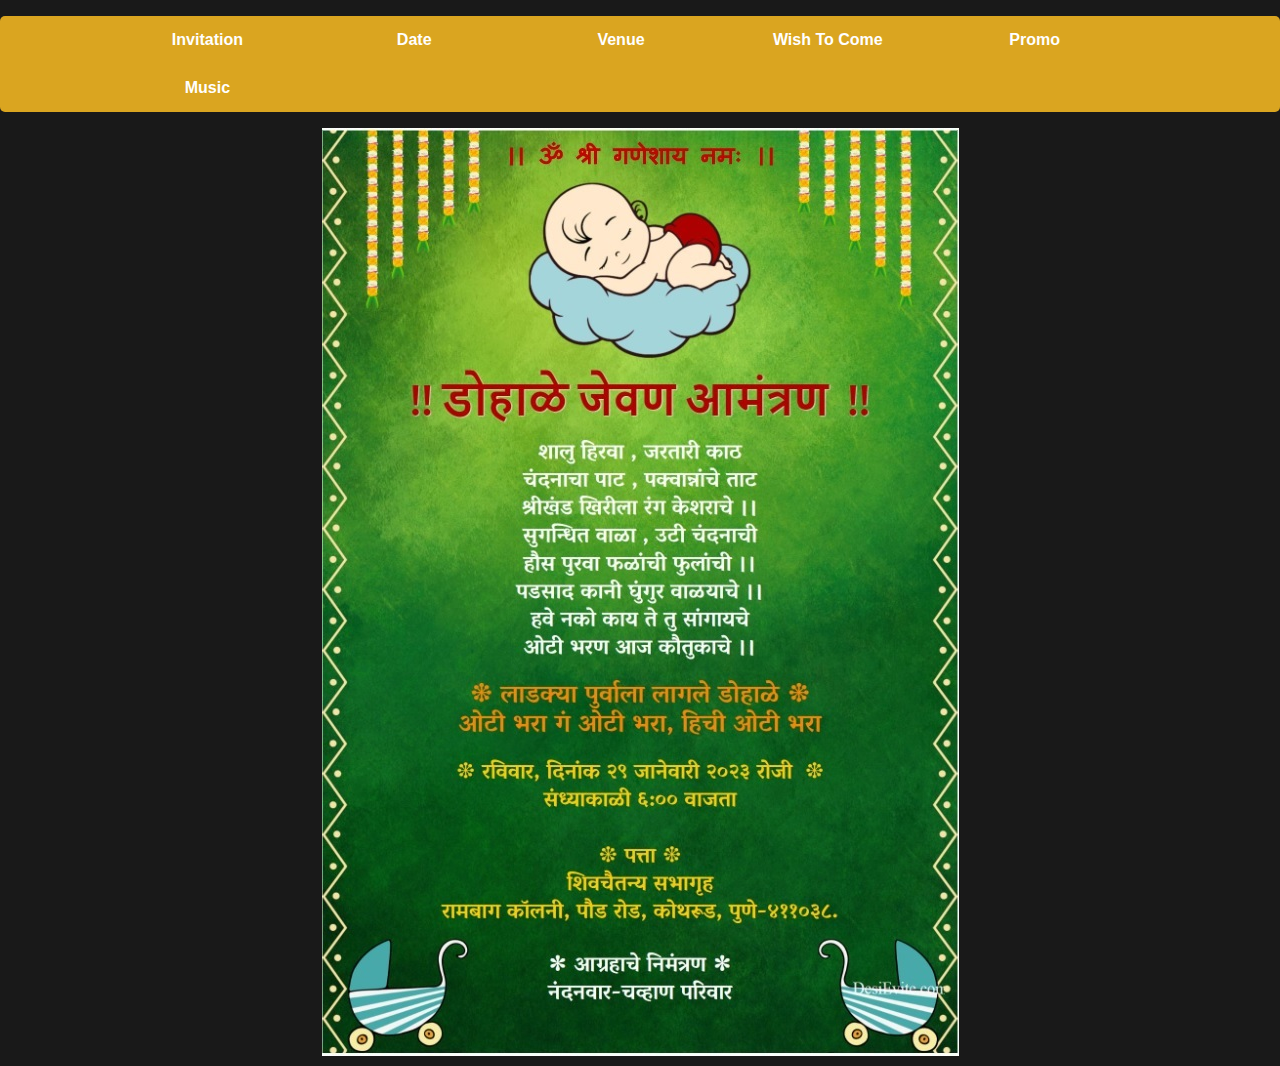
==== index.html @ 2331fc0e "Publish version: Initial draft to be tested." ====
<!DOCTYPE html>
<html lang="en">

<head>
    <meta charset="UTF-8" />
    <title>Purva Dohale</title>
    <!-- <meta name="viewport" content="width=device-width, user-scalable=no, minimum-scale=1.0, maximum-scale=1.0">
    <meta name="apple-mobile-web-app-capable" content="yes">
    <meta name="apple-mobile-web-app-status-bar-style" content="black"> -->
    <meta name="viewport" content="width=device-width, initial-scale=1.0">
    <meta http-equiv="X-UA-Compatible" content="ie=edge">
    <style type="text/css">
        body {
            background: rgba(0, 0, 0, 0.9);
            padding: 0;
            margin: 0;
            overflow: scroll;
            text-align: center;
            color: white;
        }

        .navbar {
            background-color: goldenrod;
            border-radius: 5px;
            padding-left: 5%;
            padding-right: 5%;
        }

        .navbar ul {
            overflow: auto;
        }

        .navbar li {
            float: left;
            list-style: none;
            margin: 15px 20px;
            width: 15%;
            font-weight: bold;
            font-family: Verdana, Geneva, Tahoma, sans-serif;
            font-size: medium;
        }

        .navbar li a {
            text-decoration: none;
            color: white;
        }

        .navbar li a:hover {
            color: white;
            background-color: black;
            padding-top: 15px;
            padding-bottom: 15px;
            padding-left: 10px;
            padding-right: 10px;
            border-radius: 0px;
        }

        .addr {
            font-family: 'Courier New', Courier, monospace;
            font-size: large;
            font-weight: normal;
            color: yellow;
            margin-top: 10px;
            margin-bottom: 20px;
        }

        div.tym {
            margin-left: 35%;
            margin-right: 35%;
        }

        div.tym>h1 {
            font-family: 'Times New Roman', Times, serif;
            font-size: xx-large;
            font-weight: normal;
            color: hotpink;
        }

        div.tym>h2 {
            font-family: 'Times New Roman', Times, serif;
            font-size: x-large;
            font-weight: normal;
            color: hotpink;
        }

        div.tym>h3 {
            font-family: 'Times New Roman', Times, serif;
            font-size: large;
            font-weight: normal;
            color: hotpink;
        }

        #idImgInvite {
            width: 600;
            height: 800; 
        }

        #idMap {
            width: 600;
            height: 450; 
        }
        /* 
        Extra small devices (phones, 600px and down) 
        */
        @media only screen and (max-width: 600px) {
            .navbar {
                border-radius: 1px;
                padding-left: 1%;
                padding-right: 1%;
            }

            nav {
                flex-direction: column;
            }

            nav ul {
                flex-direction: column;
                overflow: scroll;
                /* padding-top: 0.5rem; */
            }

            nav li {
                /* padding: 0.5rem 0; */
                margin: 1px 2px;
                width: 5%;
            }

            .navbar li a:hover {
                padding-top: 2px;
                padding-bottom: 2px;
                padding-left: 1px;
                padding-right: 1px;
            }

            div.tym {
                margin: 5%;
            }
            
            #idImgInvite {
                width: 400;
                height: 600;
                margin-left: 220px;
            }

            #idMap {
                width: 400;
                height: 400; 
            }
        }
    </style>
    <style>
        li.cntr span {
            text-align: center;
            font-size: 60px;
            margin-left: 0px;
            margin-top: 10px;
            margin-right: 10px;
            margin-bottom: 10px;
        }

        .uom {
            text-align: center;
            font-size: 25px;
            margin: 0px;
        }

        li.cntr {
            display: inline-block;
        }

        li span {
            display: block;
        }

        ul.myClock {
            padding-inline-start: 10px;
            padding-inline-end: 10px;
        }

        /* 
        Extra small devices (phones, 600px and down) 
        */
        @media only screen and (max-width: 600px) {            
            li.cntr span {
                font-size: 36px;
                margin-left: 0px;
                margin-top: 2px;
                margin-right: 2px;
                margin-bottom: 2px;
            }

            .uom {
                font-size: 18px;
            }

            ul.myClock {
                padding-inline-start: 2px;
                padding-inline-end: 2px;
            }
        }
    </style>
</head>

<body>
    <header>
        <nav class="navbar">
            <ul>
                <li><a href="#inv" id="idInvite" onclick="handleClick(event)">Invitation</a></li>
                <li><a href="#dt" id="idDate" onclick="handleClick(event)">Date</a></li>
                <li><a href="#loc" id="idLoc" onclick="handleClick(event)">Venue</a></li>
                <li><a href="#reg" id="idRegister" onclick="handleClick(event)">Wish To Come</a></li>
                <li><a href="#pro" id="idPromo" onclick="handleClick(event)">Promo</a></li>
                <li><a id="idMusic" onclick="handleClick(event)">Music</a></li>
            </ul>
        </nav>
    </header>

    <div style="display: flex; justify-content: center; margin-top: 5px; margin-bottom: 10px;" class="myInvitation" hidden="true">
        <img id="idImgInvite" src="invitation.jpg" class="myInvitation" hidden="true">
        <!-- width="500" height="450" -->
    </div>

    <div id="idDateInfo" class="myClock tym" hidden="true"
        style="border: dashed; border-color: greenyellow;">
        <h2>Eagerly waiting to host you on</h2>
        <h1>Sunday, 29 Jan 2023</h1>
        <h3>Evening 06:00 Onwards</h3>
        <h3>Time left to the event</h3>
    </div>
    <div style="display: flex; justify-content: center;">
        <ul class="myClock" hidden="true"
            style="background-color: silver; border: solid; border-width: 5px; border-color: darkgray; opacity: 0.9;">
            <li class="cntr uom"><span id="d">1</span>Days</li>
            <li class="cntr uom"><span id="h">2</span>Hours</li>
            <li class="cntr uom"><span id="m">3</span>Mins</li>
            <li class="cntr uom"><span id="s">4</span>Secs</li>
        </ul>
    </div>

    <address class="myMap addr" hidden="true">
        Shiv Chaitanya Hall<br>
        Paud Road, Rambaug Colony<br>
        Kothrud, Pune<br>
        Maharashtra 411038<br>
        <!-- INDIA<br> -->
        <br>
        Landmark: Near Cafe Durga<br>
        MIT Engg College Road<br>
        Behind Chaitanya Health Club
    </address>
    <iframe
        id="idMap"
        src="https://www.google.com/maps/embed?pb=!1m18!1m12!1m3!1d3783.3863435792764!2d73.81362527444584!3d18.5114354694547!2m3!1f0!2f0!3f0!3m2!1i1024!2i768!4f13.1!3m3!1m2!1s0x3bc2bf979759b25b%3A0x5fa9e65afd0992e0!2sShiv%20Chaitanya%20Hall!5e0!3m2!1sen!2sin!4v1673289578678!5m2!1sen!2sin"
        width="600" height="450" style="border:0;" allowfullscreen="" loading="lazy"
        referrerpolicy="no-referrer-when-downgrade" class="myMap" hidden="true">
        Loading…
    </iframe>

    <iframe
        src="https://docs.google.com/forms/d/e/1FAIpQLSfaBQa10WThM0I8V1jywhiATYNDktD6GOPAX41CLhCwWM0QjQ/viewform?embedded=true"
        width="640" height="550" frameborder="0" marginheight="0" marginwidth="0" class="myRegister" hidden="true">
        Loading…
    </iframe>

    <!-- <div name="myFrame20" width="800" height="600"></div>
    <iframe
        src="../09-Scene2_MoonNightOut/Canvas.html" name="myFrame"
        width="800" height="600" style="border:10px solid white; position: relative; top: -400px;" frameborder="5" class="myPromo" hidden="false">
        Loading…
    </iframe> -->
    <div style="display: flex; justify-content: center;">
        <a class="myPromo addr" hidden="true" href="scene1/Canvas.html" target="_blank">WATCH PROMO</a>
    </div>

    <audio id="aud1">
        <source src="aud1.mp3" type="audio/mpeg">
        Your browser does not support the audio element.
    </audio>
    <audio id="aud2">
        <source src="aud2.mp3" type="audio/mpeg">
        Your browser does not support the audio element.
    </audio>
    <audio id="aud3">
        <source src="aud3.mp3" type="audio/mpeg">
        Your browser does not support the audio element.
    </audio>
    <audio id="aud4">
        <source src="aud4.mp3" type="audio/mpeg">
        Your browser does not support the audio element.
    </audio>
    <audio id="aud5">
        <source src="aud5.mp3" type="audio/mpeg">
        Your browser does not support the audio element.
    </audio>

    <script>
        class AudioUtility {
            constructor(audioElemId) {
                this._audioElement = document.getElementById(audioElemId);
            }

            playAudio() {
                this._audioElement.play();
            }

            pauseAudio() {
                this._audioElement.pause();
            }
        }
        var aud1 = new AudioUtility("aud1");
        var aud2 = new AudioUtility("aud2");
        var aud3 = new AudioUtility("aud3");
        var aud4 = new AudioUtility("aud4");
        var aud5 = new AudioUtility("aud5");
        // setTimeout(function () { aud1.playAudio(); }, 1000);

        setTimeout(hideLoading, 3000);

        function hideLoading() {
            let loader = document.getElementById("loading");
            if (loader !== undefined && loader !== null) {
                loader.style.display = "none";
            }
        }

        var audContext;
        var isAudioOff = true;
        window.onload = function (e) {
            let current = window.location.hash;
            if(current == ''){
                current = '#inv';
                window.location.hash = current;
            }

            switch (current) {
                case "#loc":
                    hideByClass(false, "myMap");
                    break;

                case "#dt":
                    hideByClass(false, "myClock");
                    break;

                case "#reg":
                    hideByClass(false, "myRegister");
                    break;

                case "#inv":
                    hideByClass(false, "myInvitation");
                    break;
                    
                case "#pro":
                    hideByClass(false, "myPromo");
                    break;
            }

            // audContext = new AudioContext();
            // if(confirm("Turn on background music?")){
            //     aud1.playAudio();
            // }
        }

        function handleClick(e) {
            let prev = window.location.hash;
            let next = e.target.hash;
            let audPrev;
            let aud;
            // console.log(e.target);
            // console.log(e.target.hash);

                switch (prev) {
                    case "#loc":
                        hideByClass(true, "myMap");
                        break;
                        
                    case "#dt":
                        hideByClass(true, "myClock");
                        break;

                    case "#reg":
                        hideByClass(true, "myRegister");
                        break;

                    case "#inv":
                        hideByClass(true, "myInvitation");
                        break;
                        
                    case "#pro":
                        hideByClass(true, "myPromo");
                        break;
                }
                
                switch (next) {
                    case "#loc":
                        hideByClass(false, "myMap");
                        aud = aud3;
                        break;

                    case "#dt":
                        hideByClass(false, "myClock");
                        aud = aud2;
                        break;

                    case "#reg":
                        hideByClass(false, "myRegister");
                        aud = aud4;
                        break;

                    case "#inv":
                        hideByClass(false, "myInvitation");
                        aud = aud1;
                        break;
                    
                    case "#pro":
                        hideByClass(false, "myPromo");
                        aud = aud5;
                        break;

                    // case "#aud":
                    //     isAudioOff = !isAudioOff;
                    //     break;
                }
            if(e.target.id == "idMusic"){
                isAudioOff = !isAudioOff;
            }

            aud3.pauseAudio();
            aud2.pauseAudio();
            aud4.pauseAudio();
            aud1.pauseAudio();
            aud5.pauseAudio();

            if(isAudioOff){
                document.getElementById("idMusic").style.color = "green";
                if(e.target.id == "idMusic"){
                    switch (prev) {
                        case "#loc":
                            hideByClass(false, "myMap");
                            break;

                        case "#dt":
                            hideByClass(false, "myClock");
                            break;

                        case "#reg":
                            hideByClass(false, "myRegister");
                            break;

                        case "#inv":
                            hideByClass(false, "myInvitation");
                            break;
                        
                        case "#pro":
                            hideByClass(false, "myPromo");
                            break;
                    }
                }
            }
            else{
                if(e.target.id == "idMusic"){
                    switch (prev) {
                        case "#loc":
                            hideByClass(false, "myMap");
                            aud = aud3;
                            break;

                        case "#dt":
                            hideByClass(false, "myClock");
                            aud = aud2;
                            break;

                        case "#reg":
                            hideByClass(false, "myRegister");
                            aud = aud4;
                            break;

                        case "#inv":
                            hideByClass(false, "myInvitation");
                            aud = aud1;
                            break;
                        
                        case "#pro":
                            hideByClass(false, "myPromo");
                            aud = aud5;
                            break;
                    }
                }
                aud.playAudio();
                document.getElementById("idMusic").style.color = "red";
            }
        }

        function hideByClass(hide, cls) {
            let eList = document.getElementsByClassName(cls);
            for (var i = 0; i < eList.length; i++) {
                eList[i].hidden = hide;
            }
        }

        // setInterval(() => {
        //     var dtInfo = document.getElementById("idDateInfo");
        //     if(dtInfo.style.border = dtInfo.style.border == "dashed"){
        //         dtInfo.style.border = "none";
        //         dtInfo.style.border.color = greenyellow;
        //     }else{
        //         dtInfo.style.border = "dashed";
        //         dtInfo.style.border.color = black;
        //     }
        // }, 3000);
    </script>

    <script>
        // Set the date we're counting down to
        var countDownDate = new Date("2023-01-29T18:00:00.000+05:30").getTime();

        // Update the count down every 1 second
        var x = setInterval(function () {
            // Get today's date and time
            var now = new Date().getTime();

            // Find the distance between now and the count down date
            var distance = countDownDate - now;

            // Time calculations for days, hours, minutes and seconds
            var days = Math.floor(distance / (1000 * 60 * 60 * 24));
            var hours = Math.floor((distance % (1000 * 60 * 60 * 24)) / (1000 * 60 * 60));
            var minutes = Math.floor((distance % (1000 * 60 * 60)) / (1000 * 60));
            var seconds = Math.floor((distance % (1000 * 60)) / 1000);

            // Output the result in an element with id=d,h,m,s        
            document.getElementById("d").innerText = days.toString().padStart(2, "0") + "  :";
            document.getElementById("h").innerText = hours.toString().padStart(2, "0") + "  :";
            document.getElementById("m").innerText = minutes.toString().padStart(2, "0") + "  :";
            document.getElementById("s").innerText = seconds.toString().padStart(2, "0");

            // If the count down is over, write some text 
            if (distance < 0) {
                clearInterval(x);
                document.getElementById("demo").innerHTML = "EXPIRED";
            }
        }, 1000);
    </script>

</body>

</html>
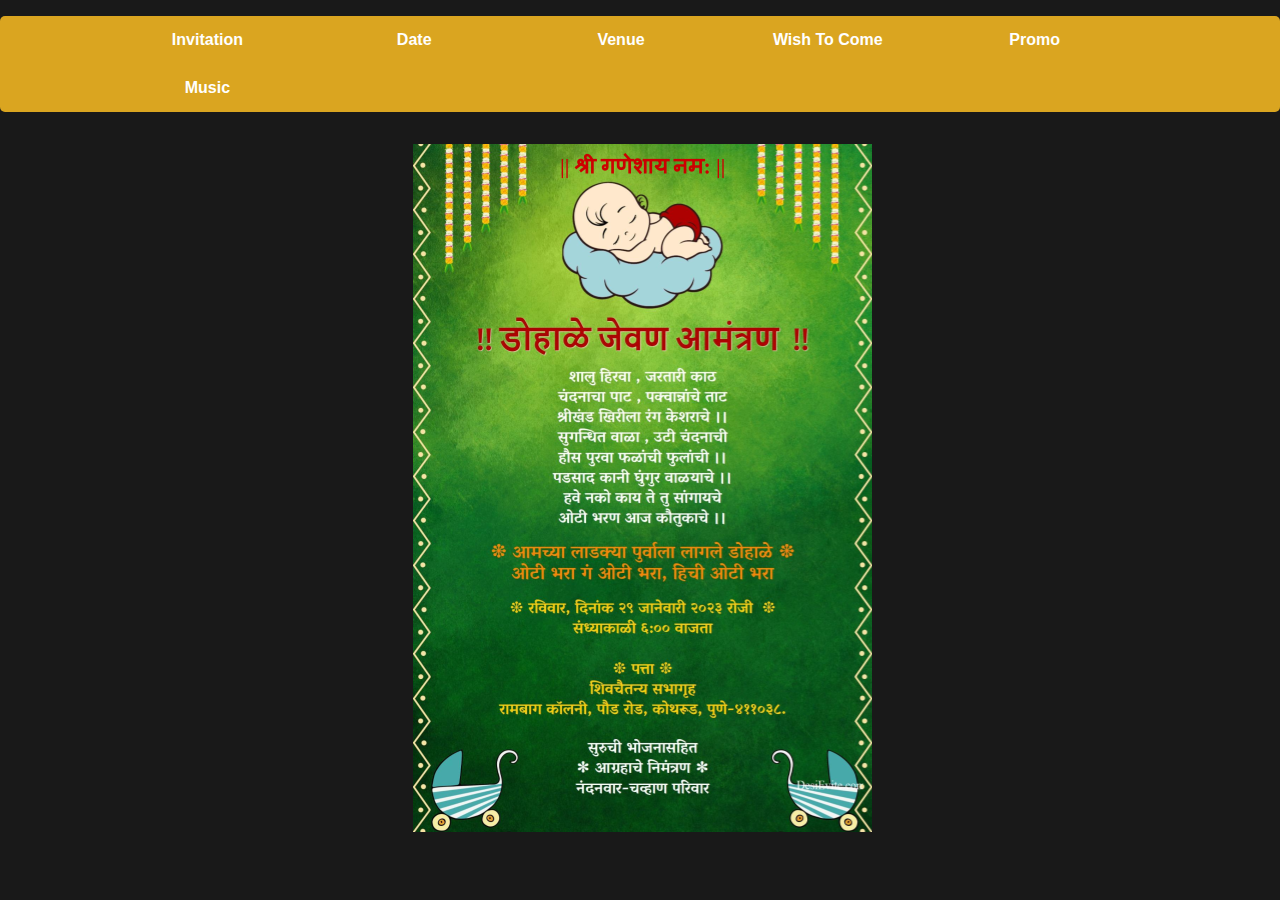
==== commit ef87dfd2: "Update invitation image with latest version." ====
--- a/index.html
+++ b/index.html
@@ -1,3 +1,13 @@
+<!--
+    NOTE: I'm aware this is not at all good implementation.
+    HTML, CSS, Scripts are kept together, has tight coupling
+    and inline css. Not only this but also you will find dozens of 
+    caveats. This is not Production implementation.
+    This work is meant to address personal problem on adhoc 
+    need basis. Rather than going through nervousness I chose
+    to enjoy this implementation keeping feelings at the center
+    and not technicalities.
+ -->
 <!DOCTYPE html>
 <html lang="en">
 
@@ -216,8 +226,7 @@
     </header>
 
     <div style="display: flex; justify-content: center; margin-top: 5px; margin-bottom: 10px;" class="myInvitation" hidden="true">
-        <img id="idImgInvite" src="invitation.jpg" class="myInvitation" hidden="true">
-        <!-- width="500" height="450" -->
+        <img id="idImgInvite" src="invitation.png" class="myInvitation" hidden="true">
     </div>
 
     <div id="idDateInfo" class="myClock tym" hidden="true"
@@ -242,7 +251,6 @@
         Paud Road, Rambaug Colony<br>
         Kothrud, Pune<br>
         Maharashtra 411038<br>
-        <!-- INDIA<br> -->
         <br>
         Landmark: Near Cafe Durga<br>
         MIT Engg College Road<br>
@@ -262,12 +270,6 @@
         Loading…
     </iframe>
 
-    <!-- <div name="myFrame20" width="800" height="600"></div>
-    <iframe
-        src="../09-Scene2_MoonNightOut/Canvas.html" name="myFrame"
-        width="800" height="600" style="border:10px solid white; position: relative; top: -400px;" frameborder="5" class="myPromo" hidden="false">
-        Loading…
-    </iframe> -->
     <div style="display: flex; justify-content: center;">
         <a class="myPromo addr" hidden="true" href="scene1/Canvas.html" target="_blank">WATCH PROMO</a>
     </div>
@@ -312,7 +314,6 @@
         var aud3 = new AudioUtility("aud3");
         var aud4 = new AudioUtility("aud4");
         var aud5 = new AudioUtility("aud5");
-        // setTimeout(function () { aud1.playAudio(); }, 1000);
 
         setTimeout(hideLoading, 3000);
 
@@ -354,10 +355,6 @@
                     break;
             }
 
-            // audContext = new AudioContext();
-            // if(confirm("Turn on background music?")){
-            //     aud1.playAudio();
-            // }
         }
 
         function handleClick(e) {
@@ -365,8 +362,6 @@
             let next = e.target.hash;
             let audPrev;
             let aud;
-            // console.log(e.target);
-            // console.log(e.target.hash);
 
                 switch (prev) {
                     case "#loc":
@@ -415,10 +410,6 @@
                         hideByClass(false, "myPromo");
                         aud = aud5;
                         break;
-
-                    // case "#aud":
-                    //     isAudioOff = !isAudioOff;
-                    //     break;
                 }
             if(e.target.id == "idMusic"){
                 isAudioOff = !isAudioOff;
@@ -497,16 +488,6 @@
             }
         }
 
-        // setInterval(() => {
-        //     var dtInfo = document.getElementById("idDateInfo");
-        //     if(dtInfo.style.border = dtInfo.style.border == "dashed"){
-        //         dtInfo.style.border = "none";
-        //         dtInfo.style.border.color = greenyellow;
-        //     }else{
-        //         dtInfo.style.border = "dashed";
-        //         dtInfo.style.border.color = black;
-        //     }
-        // }, 3000);
     </script>
 
     <script>
